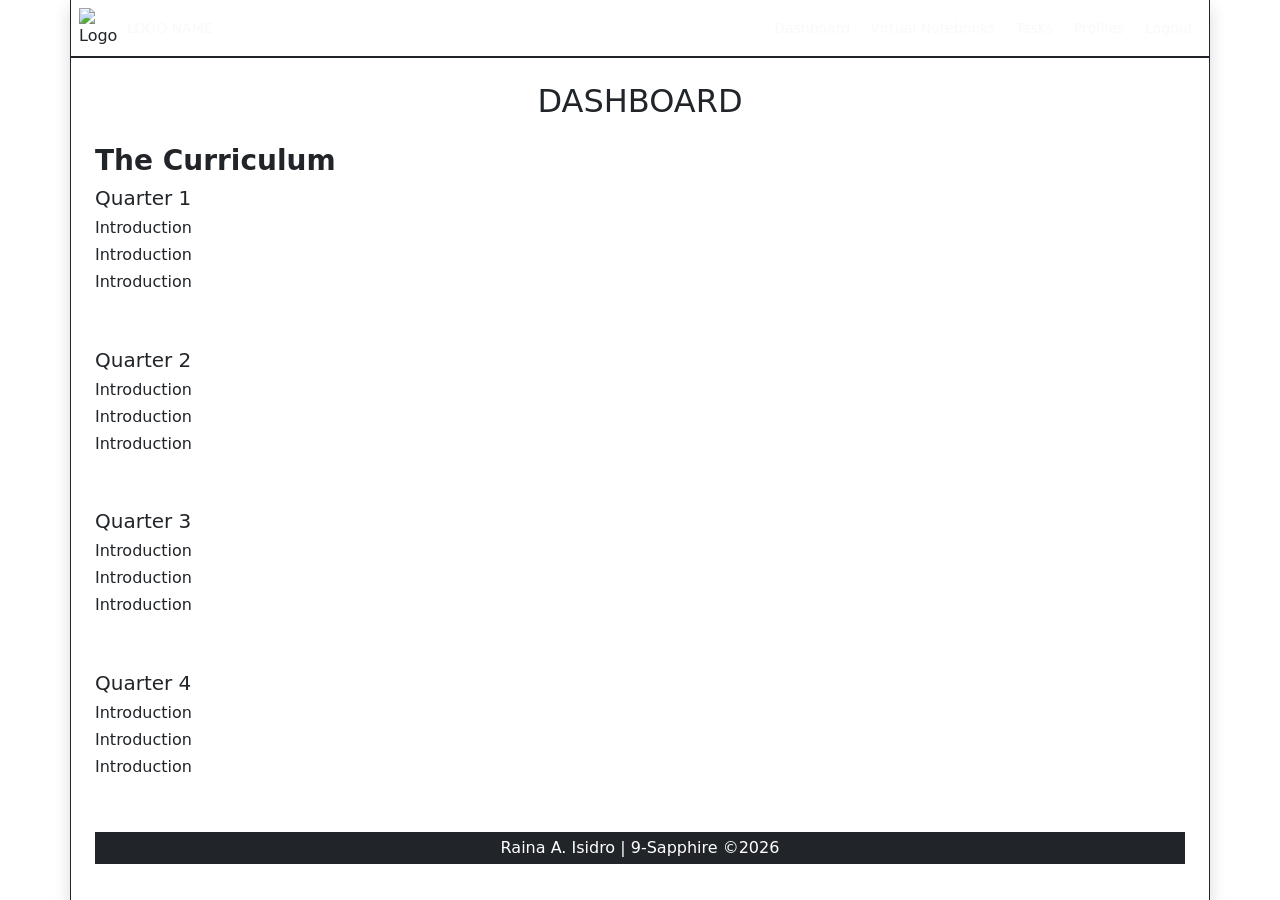
==== dashboard.html @ 08d3acd3 "Add files via upload" ====
<!DOCTYPE html>
<html lang="en">
<head>
    <meta charset="UTF-8">
    <title>Q4 Skills Test | Notebooks</title>
    <link href="https://cdn.jsdelivr.net/npm/bootstrap@5.3.0/dist/css/bootstrap.min.css" rel="stylesheet">
    <link rel="stylesheet" href="style.css">
</head>
<body class="dark-theme">
    <div class="container dark-container shadow min-vh-100 p-0 border-start border-end border-dark">
        <nav class="d-flex justify-content-between align-items-center p-2 border-bottom border-dark border-2">
            <div class="d-flex align-items-center">
                <img src="file:///Users/Expired_Nutella/Desktop/G7's%20NEW%20.png" alt="Logo" class="me-2" style="width: 40px; height: 40px;">
                <small class="text-light small">LOGO NAME</small>
            </div>
            <div class="nav-links small">
                <a href="#" class="mx-2 text-light text-decoration-none">Dashboard</a>
                <a href="notebooks.html" class="mx-2 text-light text-decoration-none">Virtual Notebooks</a>
                <a href="#" class="mx-2 text-light text-decoration-none">Tasks</a>
                <a href="profile.html" class="mx-2 text-light text-decoration-none">Profiles</a>
                <a href="javascript:void(0)" onclick="logout()" class="mx-2 text-light text-decoration-none">Logout</a>
            </div>
        </nav>

        <div class="p-4">
            <h2 class="text-center page-title">DASHBOARD</h2>
    

            <h3 class="fw-bold mt-4">The Curriculum</h3>
            <div class="row g-4 mb-4">
                <div class="col-md-4">
                   <h5>Quarter 1</5>
<h6>Introduction</h6>
<h6>Introduction</h6>
<h6>Introduction</h6>
                   <br>
                   <br>

                   <h5>Quarter 2</h5>
<h6>Introduction</h6>
<h6>Introduction</h6>
<h6>Introduction</h6>
                   <br>
                   <br>

                   <h5>Quarter 3</h5>
<h6>Introduction</h6>
<h6>Introduction</h6>
<h6>Introduction</h6>
                   <br>
                   <br>

                   <h5>Quarter 4</h5>
<h6>Introduction</h6>
<h6>Introduction</h6>
<h6>Introduction</h6>
                </div>
            </div>

            
        <footer class="bg-dark text-white text-center py-1 mt-5">Raina A. Isidro | 9-Sapphire ©2026</footer>
    </div>
    
</body>
</html>
---- style.css ----
/*Start of styles.css*/

/* Start index.html */

/* General & Login */
.login-body { background: #dcdcdc; padding: 20px 0; }
.custom-input { background: #b2b1b1 !important; color: rgb(255, 255, 255) !important; border-radius: 0; border: 1px solid #020202; }
.btn-cancel { background: #f07070; border: 2px solid black; font-weight: bold; }
.btn-login { background: #27b1f6; border: 2px solid black; font-weight: bold; }
/* End index.html */


/* Start Editz */


/* Input Styling */
.custom-input {
    background-color: #333 !important;
    color: #FFD700 !important;
    border: none;
    border-radius: 0;
}
.custom-input::placeholder { color: #AAA; }

.nav-links a {
    text-decoration: none !important;
    font-weight: normal !important;
}

.nav-links a:hover {
    text-decoration: none !important;
}

/* Button Styling */
.btn-danger-custom { background-color: #F07070; color: black; font-weight: bold; border: 1px solid black; border-radius: 10px; }
.btn-blue-custom { background-color: #40BFFF; color: black; font-weight: bold; border: 1px solid black; border-radius: 10px; }

/* Subject Cards */
.subject-box {
    border: 2px solid black;
    border-radius: 10px;
    overflow: hidden;
    height: 100%;
    background: #EEE;
    transition: transform 0.2s;
}
.subject-box:hover { transform: scale(1.05); cursor: pointer; }

.subject-header {
    height: 70px;
    padding: 10px;
    font-size: 1.5rem;
    font-weight: bold;
    border-bottom: 2px solid black;
    display: flex;
    align-items: center;
}

.subject-body { padding: 10px; font-size: 0.75rem; color: #444; }

/* End Editz */





/*  Start Notebook Box Styles */
.subject-box { border: 3px solid rgb(0, 0, 0); border-radius: 15px; overflow: hidden; background: #ffffff; box-shadow: 4px 4px 0px rgba(0,0,0,0.1); margin-bottom: 10px; }
.subject-header { padding: 15px; font-size: 1.5rem; font-weight: bold; border-bottom: 3px solid black; min-height: 85px; display: flex; align-items: center; color: black; }
.subject-body { padding: 10px; font-size: 0.8rem; color: #080808; }

/* Home Subjects */
.header-homeroom { background-image: https://i.pinimg.com/originals/4e/06/a7/4e06a78ee61ffa90a402811dbd04a454.gif; }
.header-library { background: linear-gradient(to right, #FF7F50, #38deed, #8E44AD); }
/* End Notebook Box Styles */
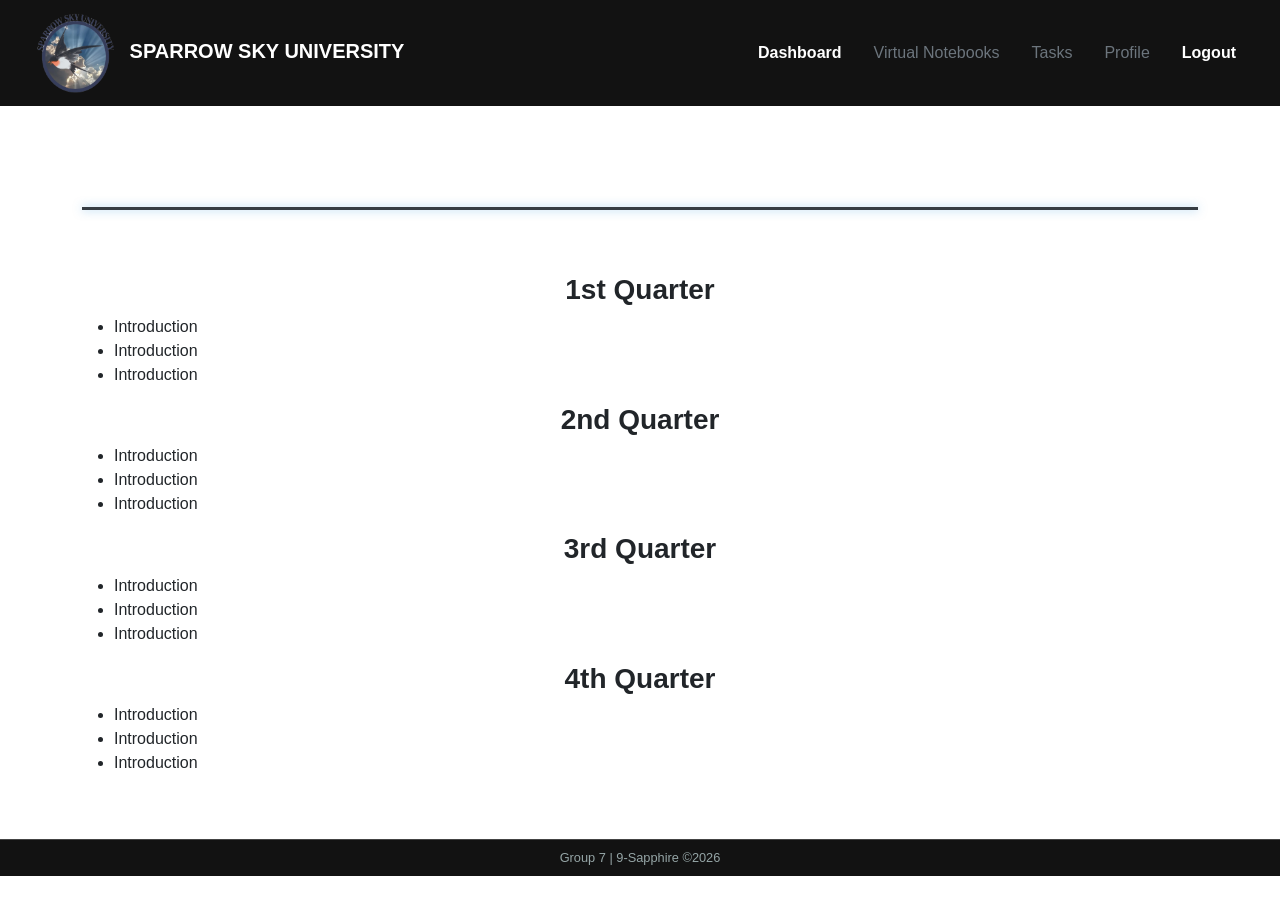
==== commit ae75039c: ". ." ====
--- a/dashboard.html
+++ b/dashboard.html
@@ -2,64 +2,77 @@
 <html lang="en">
 <head>
     <meta charset="UTF-8">
-    <title>Q4 Skills Test | Notebooks</title>
+    <meta name="viewport" content="width=device-width, initial-scale=1.0">
+    <title>Dashboard</title>
     <link href="https://cdn.jsdelivr.net/npm/bootstrap@5.3.0/dist/css/bootstrap.min.css" rel="stylesheet">
-    <link rel="stylesheet" href="style.css">
+    <link rel="stylesheet" href="styles.css">
 </head>
-<body class="dark-theme">
-    <div class="container dark-container shadow min-vh-100 p-0 border-start border-end border-dark">
-        <nav class="d-flex justify-content-between align-items-center p-2 border-bottom border-dark border-2">
-            <div class="d-flex align-items-center">
-                <img src="file:///Users/Expired_Nutella/Desktop/G7's%20NEW%20.png" alt="Logo" class="me-2" style="width: 40px; height: 40px;">
-                <small class="text-light small">LOGO NAME</small>
+<body class="body-dashboard">
+
+    <nav class="navbar navbar-expand-lg navbar-dark bg-black px-4">
+        <div class="container-fluid">
+            <a class="navbar-brand fw-bold" href="#">
+                <img src="sparrowskyuniversity.png" alt="Logo" width="80" height="80" class="me-2"> SPARROW SKY UNIVERSITY
+            </a>
+            <div class="ms-auto">
+                <ul class="navbar-nav flex-row gap-3">
+                    <li class="nav-item"><a class="nav-link active fw-bold" href="dashboard.html">Dashboard</a></li>
+                    <li class="nav-item"><a class="nav-link text-secondary" href="notebooks.html">Virtual Notebooks</a></li>
+                    <li class="nav-item"><a class="nav-link text-secondary" href="tasks.html">Tasks</a></li>
+                    <li class="nav-item"><a class="nav-link text-secondary" href="profile.html">Profile</a></li>
+                    <li class="nav-item"><a class="nav-link text-white fw-bold" href="#" onclick="handleLogout()">Logout</a></li>
+                </ul>
             </div>
-            <div class="nav-links small">
-                <a href="#" class="mx-2 text-light text-decoration-none">Dashboard</a>
-                <a href="notebooks.html" class="mx-2 text-light text-decoration-none">Virtual Notebooks</a>
-                <a href="#" class="mx-2 text-light text-decoration-none">Tasks</a>
-                <a href="profile.html" class="mx-2 text-light text-decoration-none">Profiles</a>
-                <a href="javascript:void(0)" onclick="logout()" class="mx-2 text-light text-decoration-none">Logout</a>
-            </div>
-        </nav>
+        </div>
+    </nav>
 
-        <div class="p-4">
-            <h2 class="text-center page-title">DASHBOARD</h2>
-    
+    <div class="container mt-4 text-center">
+        <h1 class="display-4 fw-bold mb-0 text-white">Dashboard</h1>
+        <div class="blue-separator"></div> <h2 class="h4 mt-2 text-white opacity-75">QWP</h2>
 
-            <h3 class="fw-bold mt-4">The Curriculum</h3>
-            <div class="row g-4 mb-4">
-                <div class="col-md-4">
-                   <h5>Quarter 1</5>
-<h6>Introduction</h6>
-<h6>Introduction</h6>
-<h6>Introduction</h6>
-                   <br>
-                   <br>
-
-                   <h5>Quarter 2</h5>
-<h6>Introduction</h6>
-<h6>Introduction</h6>
-<h6>Introduction</h6>
-                   <br>
-                   <br>
-
-                   <h5>Quarter 3</h5>
-<h6>Introduction</h6>
-<h6>Introduction</h6>
-<h6>Introduction</h6>
-                   <br>
-                   <br>
-
-                   <h5>Quarter 4</h5>
-<h6>Introduction</h6>
-<h6>Introduction</h6>
-<h6>Introduction</h6>
-                </div>
+        <div class="dashboard-content mx-auto mt-4">
+            <div class="qwp-card">
+                <h3 class="fw-bold italic">1st Quarter</h3>
+                <ul class="text-start">
+                    <li>Introduction</li>
+                    <li>Introduction</li>
+                    <li>Introduction</li>
+                </ul>
             </div>
 
-            
-        <footer class="bg-dark text-white text-center py-1 mt-5">Raina A. Isidro | 9-Sapphire ©2026</footer>
+            <div class="qwp-card">
+                <h3 class="fw-bold italic">2nd Quarter</h3>
+                <ul class="text-start">
+                    <li>Introduction</li>
+                    <li>Introduction</li>
+                    <li>Introduction</li>
+                </ul>
+            </div>
+
+            <div class="qwp-card">
+                <h3 class="fw-bold italic">3rd Quarter</h3>
+                <ul class="text-start">
+                    <li>Introduction</li>
+                    <li>Introduction</li>
+                    <li>Introduction</li>
+                </ul>
+            </div>
+
+            <div class="qwp-card">
+                <h3 class="fw-bold italic">4th Quarter</h3>
+                <ul class="text-start">
+                    <li>Introduction</li>
+                    <li>Introduction</li>
+                    <li>Introduction</li>
+                </ul>
+            </div>
+        </div>
     </div>
-    
+
+    <footer class="footer-dark text-center py-2 mt-5">
+        <p class="m-0">Group 7 | 9-Sapphire ©2026</p>
+    </footer>
+
+    <script src="main.js"></script>
 </body>
-</html>+</html>
--- a/styles.css
+++ b/styles.css
@@ -0,0 +1,120 @@
+/* =========================================
+   1. GLOBAL & RESET STYLES
+   ========================================= */
+body { 
+    font-family: 'Segoe UI', Arial, sans-serif; 
+    margin: 0;
+    padding: 0;
+    display: flex;
+    flex-direction: column;
+    min-height: 100vh;
+}
+
+main {
+    flex: 1;
+}
+
+.bg-main-dark { background-color: #373739 !important; }
+.bg-black { background-color: #121212 !important; }
+
+/* =========================================
+   2. NOTEBOOKS PAGE (notebooks.html)
+   ========================================= */
+.body-notebooks {
+    background-color: #373739 !important; 
+    color: white;
+}
+
+/* The Blue Line under the Title */
+.blue-separator {
+    width: 100%;
+    height: 3px;
+    background-color: #373d43;
+    margin: 10px 0;
+    box-shadow: 0 0 10px rgba(52, 152, 219, 0.5);
+}
+
+.section-title {
+    font-size: 1.1rem;
+    font-weight: bold;
+    margin-top: 30px;
+    margin-bottom: 20px;
+    text-align: left;
+}
+
+/* SUBJECT CARDS STYLING */
+.nb-card {
+    border-radius: 12px;
+    padding: 20px;
+    min-height: 140px;
+    border: none;
+    box-shadow: 0 10px 20px rgba(0,0,0,0.3);
+    transition: transform 0.2s ease;
+}
+
+.nb-card:hover { transform: translateY(-5px); }
+
+.nb-card h3 {
+    font-size: 1.1rem;
+    font-weight: bold;
+    color: #f1c40f; 
+    margin-bottom: 15px;
+}
+
+.nb-card p {
+    font-size: 0.75rem;
+    line-height: 1.4;
+    color: #ecf0f1;
+    margin: 0;
+}
+
+/*  Subject Container Gradients */
+.nb-home-1 { background: linear-gradient(145deg, #709bc5, #347c87); } 
+.nb-home-2 { background: linear-gradient(145deg, #f50707, #c48843, #a6ab14, #25aa0e, #3498db, #3498db, #4b0082, #a4508b); }
+.nb-major-1 { background: linear-gradient(145deg, #1b4d3e, #2ecc71); }
+.nb-major-2 { background: linear-gradient(145deg, #78281f, #c0392b); }
+.nb-major-3 { background: linear-gradient(145deg, #1a2a6c, #1206f9); }
+.nb-major-4 { background: linear-gradient(145deg, #5c4d20, #f1c40f); }
+.nb-major-5 { background: linear-gradient(145deg, #4d3319, #d35400); }
+.nb-minor-1 { background: linear-gradient(145deg, #9da009, #9e9102); }
+.nb-minor-2 { background: linear-gradient(145deg, #2e4053, #3498db); }
+.nb-minor-3 { background: linear-gradient(145deg, #6724b3, #5300b1); }
+.nb-minor-4 { background: linear-gradient(145deg, #029da9, #0978a0); }
+.nb-minor-5 { background: linear-gradient(145deg, #8a8a8a, #424242); }
+.nb-minor-6 { background: linear-gradient(145deg, #880888, #c024c0); }
+
+/* =========================================
+   3. PROFILE PAGE (profile.html)
+   ========================================= */
+.profile-img-container {
+    width: 150px;
+    height: 150px;
+    background-color: #fd7e14;
+    border-radius: 50%;
+    padding: 5px;
+    margin: 0 auto; /* (orangepfp.png) */
+}
+
+.profile-info-box {
+    background-color: #000;
+    padding: 20px;
+    border-radius: 10px;
+    text-align: left;
+    margin-top: 20px;
+}
+
+.profile-info-box p { 
+    margin-bottom: 8px; 
+    border-bottom: 1px solid #222; 
+    padding-bottom: 4px; 
+}
+
+/* =========================================
+   4. FOOTER 
+   ========================================= */
+.footer-dark {
+    background-color: #121212;
+    color: #95a5a6;
+    font-size: 0.8rem;
+    border-top: 1px solid #444;
+}
